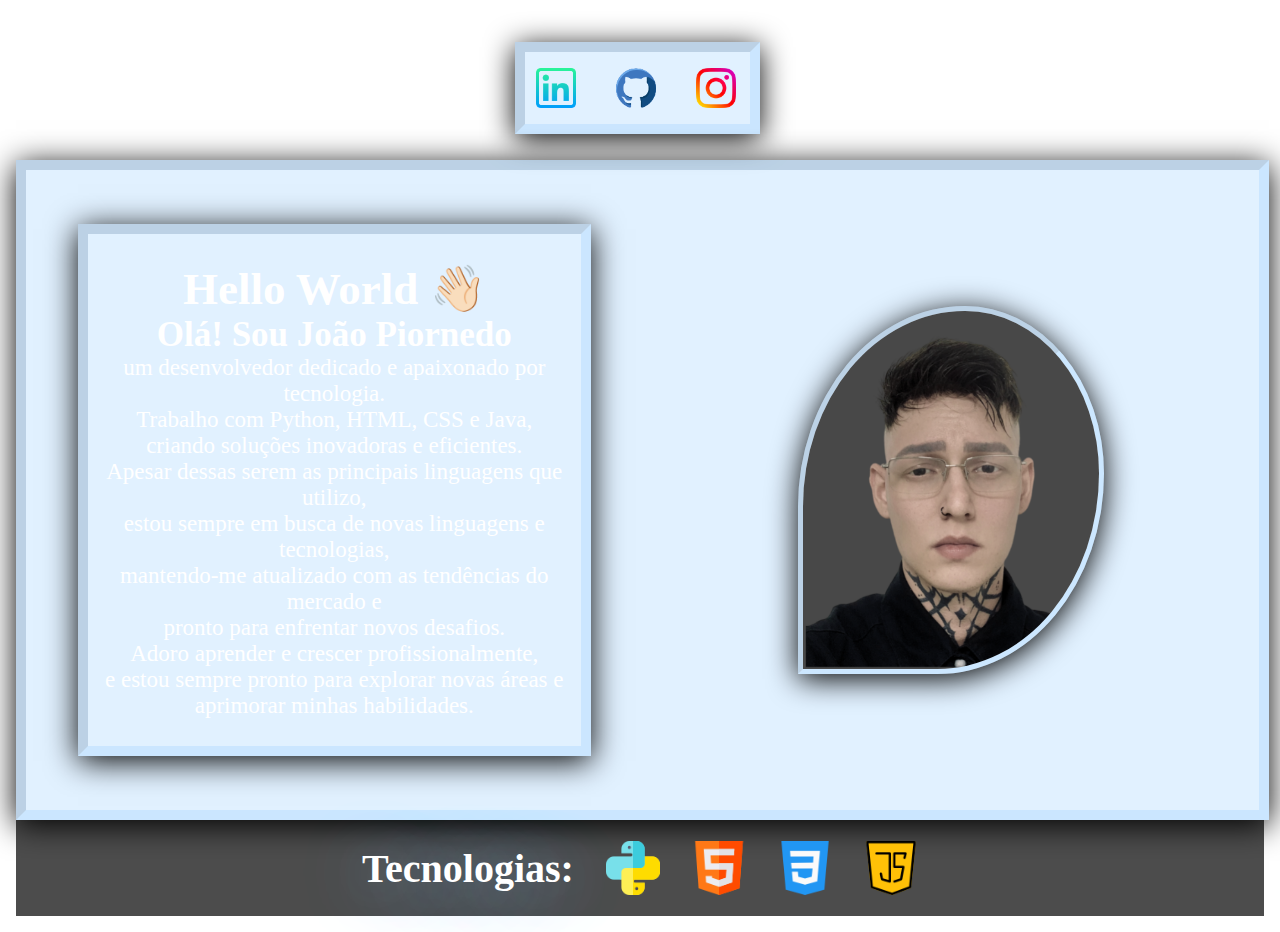
==== src/html/index.html @ ee075668 "My Personal portfolio" ====
<!DOCTYPE html>
<html lang="pt-br">

<head>
    <meta charset="UTF-8">
    <meta name="viewport" content="width=device-width, initial-scale=1.0">
    <title>Document</title>
    <link rel="stylesheet" href="../css/style.css">
    <link rel="stylesheet" href="../css/responsive.css">
</head>

<body>

    <header>
        <h1>J.Piornedo</h1>
        <nav >
            <a href="https://www.linkedin.com/in/joao-piornedo-886803311/"></a><img src="../img/Linkedin.png" alt="Linkedin"></a>

            <a href="https://github.com/JoaoPiornedo"></a><img src="../img/Github.png" alt="Github"></a>

            <a href="https://www.instagram.com/joaop.codes?igsh=MWhwbHo3eGI0Ymw4aQ%3D%3D&utm_source=qr"></a><img src="../img/instagram.png" alt="Instagram"></a>
        </nav>
    </header>

    <main>
        <div class="text">
            <h1>Hello World 👋🏻</h1>
            <h3>Olá! Sou João Piornedo</h3>
            <p>um desenvolvedor dedicado e apaixonado por tecnologia.<br> Trabalho com Python, HTML, CSS e Java,<br>
                criando soluções inovadoras e eficientes.<br> Apesar dessas serem as principais linguagens que
                utilizo,<br> estou sempre em busca de novas linguagens e tecnologias,<br> mantendo-me atualizado com as
                tendências do mercado e <br> pronto para enfrentar novos desafios.<br> Adoro aprender e crescer
                profissionalmente,<br> e estou sempre pronto para explorar novas áreas e <br> aprimorar minhas
                habilidades.</p>
        </div>
        <picture class="photo">
            <img src="../img/portrait.png" alt="">
    </main>

    <footer>
        <h2>Tecnologias:</h2>
        <img src="../img/python.png" alt="">
        <img src="../img/html.png" alt="">
        <img src="../img/css-3.png" alt="">
        <img src="../img/script-java.png" alt="">
    </footer>

</body>

</html>
---- src/css/style.css ----
*{
    margin: 0;
    padding: 0px;
    list-style: none;
}

@font-face {
  font-family: 'Callite';
  src: url('../fonts/Callite.woff2') format('woff2'),
        url('../fonts/Callite.woff') format('woff');
  font-weight: normal;
  font-style: normal;
  
}

body{
    background-image: url(../img/body.jpg);
    margin: 1em;
    height: 100%;
    background-size: cover;
    display: grid;  
    grid-template-columns: 1fr 1fr;
    grid-template-rows: auto auto;
    grid-template-areas: 
    " header header "
    " main main   "
    " footer footer "
    ;
}

header{
    grid-area: header;
    height: 9em;
    display: grid;
    grid-template-columns: 1fr 1.5fr  ; 
    align-items: center;
    justify-content: center;
  
}

header h1{
    display: flex;
    justify-content: center;
    align-items: center;
    font-size: 4em;
    color: white;
    font-family: 'Callite';
    
}
nav{
  display: flex;
  align-items: center;
  justify-content: center;
  gap: 20px;
  width: 30%;
  height: 50%;
  border: inset 10px;
  border-color: rgba(155, 207, 255, 0.300);
  background-color: rgba(155, 207, 255, 0.300);
  box-shadow: 0px 5px 30px rgb(0, 0, 0); 
}
nav img{
  position: relative;
  left: -5%;
  width: 40px;
  height: 40px;
  cursor: pointer;
  transition: 0.5s;
}
nav img:hover{
  transform: scale(1.5);
}
main{
    border: inset 10px;
    border-color: rgba(155, 207, 255, 0.300);
    background-color: rgba(155, 207, 255, 0.300);
    box-shadow: 0px 5px 30px rgb(0, 0, 0); 
    grid-area: main;
    width: 98.8%;
    height: 40em;
    display: grid;
    grid-template-columns: 1fr 1fr;
    place-items: center;
      
}
.text{
   
    color: rgb(255, 255, 255);
    width: 80%;
    height: 80%;
    display: flex;
    flex-direction: column;
    align-items: center;
    justify-content: center;
    border: inset 10px;
    border-color: rgba(155, 207, 255, 0.300);
    border-radius: 0% 0% 0%  ;
    box-shadow: 0px 5px 30px rgb(0, 0, 0);   
    transition: 0.5s;
}
.text:hover{
  transform: scale(1.1);
}

.text h1{
    font-family: Georgia, 'Times New Roman', Times, serif;
    text-align: center;
    font-size: 45px;
}
.text h3{
    font-family: Georgia, 'Times New Roman', Times, serif;
    text-align: center;
    font-size: 35px;
}
.text p{
    font-family: Georgia, 'Times New Roman', Times, serif;
    text-align: center;
    font-size: 23px;
}
.photo{
    background-color: transparent;
    color: white;
    width: 80%;
    height: 80%;
    display: flex;
    align-items: center;
    justify-content: center; 
}
.photo img{
  width: 60%;
  height: 70%;
    border: inset 5px;
    border-color: rgba(155, 207, 255, 0.300);
    border-radius: 60% 50% 60% 0% ;
    box-shadow: 0px 5px 30px rgb(0, 0, 0);  
    transition: 0.5s;
}
.photo img:hover{
  transform: scale(1.1);
}
footer{
    background-color: rgba(0, 0, 0, 0.700);
    grid-area: footer;
    display: flex;
    justify-content: center;
    gap: 2em;
    align-items: center;
    height: 6em;
    width: 100%;
}

footer img{
  width: 54px;
  height: 54px;
  transition: 0.5s;
}
footer img:hover{
  transform: scale(1.5);
  
}

footer h2{
  font-family: Georgia, 'Times New Roman', Times, serif;
  color: white;
  font-size: 40px;
  text-shadow: 0px 5px 60px rgba(155, 207, 255, 0.815);
}
---- src/css/responsive.css ----
/* Dispositivos móveis pequenos */
@media (max-width: 480px) {
    header {
        height: 5em;
    }

    header h1 {
        font-size: 2em;
    }

    nav {
        gap: 10px;
        width: 70%;
        height: 50%;
        border: inset 5px;
        border-color: rgba(155, 207, 255, 0.300);
        background-color: rgba(155, 207, 255, 0.300);
        box-shadow: 0px 5px 30px rgb(0, 0, 0);
    }

    nav img {
        position: relative;
        left: -3%;
        width: 30px;
        height: 30px;
    }

    nav img:hover {
        transform: scale(1.2);
    }

    main {
        display: flex;
        width: 98.8%;
        height: 30em;
        border: inset 3px;
        border-color: rgba(155, 207, 255, 0.300);
        background-color: rgba(155, 207, 255, 0.300);
    }

    .text {
        border: none;
        box-shadow: none;
        width: 100%;
        height: 100%;
    }

    .text:hover {
        transform: none;
    }

    .text h1 {
        font-size: 30px;
    }

    .text h3 {
        font-size: 25px;
    }

    .text p {
        font-size: 15px;
    }

    .photo img {
        width: 80%;
        height: 60%;
        border: inset 5px;
        border-color: rgba(155, 207, 255, 0.300);
        border-radius: 0%;
        box-shadow: 0px 5px 30px rgb(0, 0, 0);
        transition: 0.5s;
    }

    .photo img:hover {
        transform: none;
    }

    footer {
        gap: 1em;
        height: 5em;
        width: 100%;
    }

    footer img {
        width: 38px;
        height: 38px;
    }

    footer img:hover {
        transform: scale(1.5);

    }

    footer h2 {
        font-size: 20px;
    }
}

/* Dispositivos móveis médios */
@media (min-width: 481px) and (max-width: 580px) {
    header {
        height: 5em;
    }

    header h1 {
        font-size: 2em;
    }

    nav {
        gap: 10px;
        width: 70%;
        height: 50%;
        border: inset 5px;
        border-color: rgba(155, 207, 255, 0.300);
        background-color: rgba(155, 207, 255, 0.300);
        box-shadow: 0px 5px 30px rgb(0, 0, 0);
    }

    nav img {
        position: relative;
        left: -3%;
        width: 30px;
        height: 30px;
    }

    nav img:hover {
        transform: scale(1.2);
    }

    main {
        display: flex;
        width: 98.8%;
        height: 30em;
        border: inset 3px;
        border-color: rgba(155, 207, 255, 0.300);
        background-color: rgba(155, 207, 255, 0.300);
    }

    .text {
        border: none;
        box-shadow: none;
        width: 100%;
        height: 100%;
    }

    .text:hover {
        transform: none;
    }

    .text h1 {
        font-size: 30px;
    }

    .text h3 {
        font-size: 25px;
    }

    .text p {
        font-size: 15px;
    }

    .photo img {
        width: 80%;
        height: 60%;
        border: inset 5px;
        border-color: rgba(155, 207, 255, 0.300);
        border-radius: 0%;
        box-shadow: 0px 5px 30px rgb(0, 0, 0);
        transition: 0.5s;
    }

    .photo img:hover {
        transform: none;
    }

    footer {
        gap: 1em;
        height: 5em;
        width: 100%;
    }

    footer img {
        width: 38px;
        height: 38px;
    }

    footer img:hover {
        transform: scale(1.5);

    }

    footer h2 {
        font-size: 20px;
    }
    
}

@media (min-width: 581px) and (max-width: 765px) {
    header {
        height: 5em;
    }

    header h1 {
        font-size: 2em;
    }

    nav {
        gap: 10px;
        width: 70%;
        height: 50%;
        border: inset 5px;
        border-color: rgba(155, 207, 255, 0.300);
        background-color: rgba(155, 207, 255, 0.300);
        box-shadow: 0px 5px 30px rgb(0, 0, 0);
    }

    nav img {
        position: relative;
        left: -3%;
        width: 30px;
        height: 30px;
    }

    nav img:hover {
        transform: scale(1.2);
    }

    main {
        display: flex;
        width: 98.8%;
        height: 30em;
        border: inset 3px;
        border-color: rgba(155, 207, 255, 0.300);
        background-color: rgba(155, 207, 255, 0.300);
    }

    .text {
        border: none;
        box-shadow: none;
        width: 100%;
        height: 100%;
    }

    .text:hover {
        transform: none;
    }

    .text h1 {
        font-size: 30px;
    }

    .text h3 {
        font-size: 25px;
    }

    .text p {
        font-size: 15px;
    }

    .photo img {
        width: 80%;
        height: 60%;
        border: inset 5px;
        border-color: rgba(155, 207, 255, 0.300);
        border-radius: 0%;
        box-shadow: 0px 5px 30px rgb(0, 0, 0);
        transition: 0.5s;
    }

    .photo img:hover {
        transform: none;
    }

    footer {
        gap: 1em;
        height: 5em;
        width: 100%;
    }

    footer img {
        width: 38px;
        height: 38px;
    }

    footer img:hover {
        transform: scale(1.5);

    }

    footer h2 {
        font-size: 20px;
    }
    
}

@media (min-width: 766px) and (max-width: 1024px) {

    header h1 {
        font-size: 3.5em;
    }

    nav {
        width: 60%;
    }

    .text {
        width: 80%;
        height: 85%;
    }

    .text h1 {
        font-size: 40px;
    }

    .text h3 {
        font-size: 30px;
    }

    .text p {
        font-size: 17px;
    }
    .photo img{
        width: 80%;
        height: 60%;
    }
}
@media (min-width: 1025px) and (max-width: 1200px) {
    
    nav {
        width: 40%;
    }

    .text {
        height: 80%;
    }

    .text h1 {
        font-size: 45px;
    }

    .text h3 {
        font-size: 35px;
    }

    .text p {
        font-size: 20px;
    }

    
}
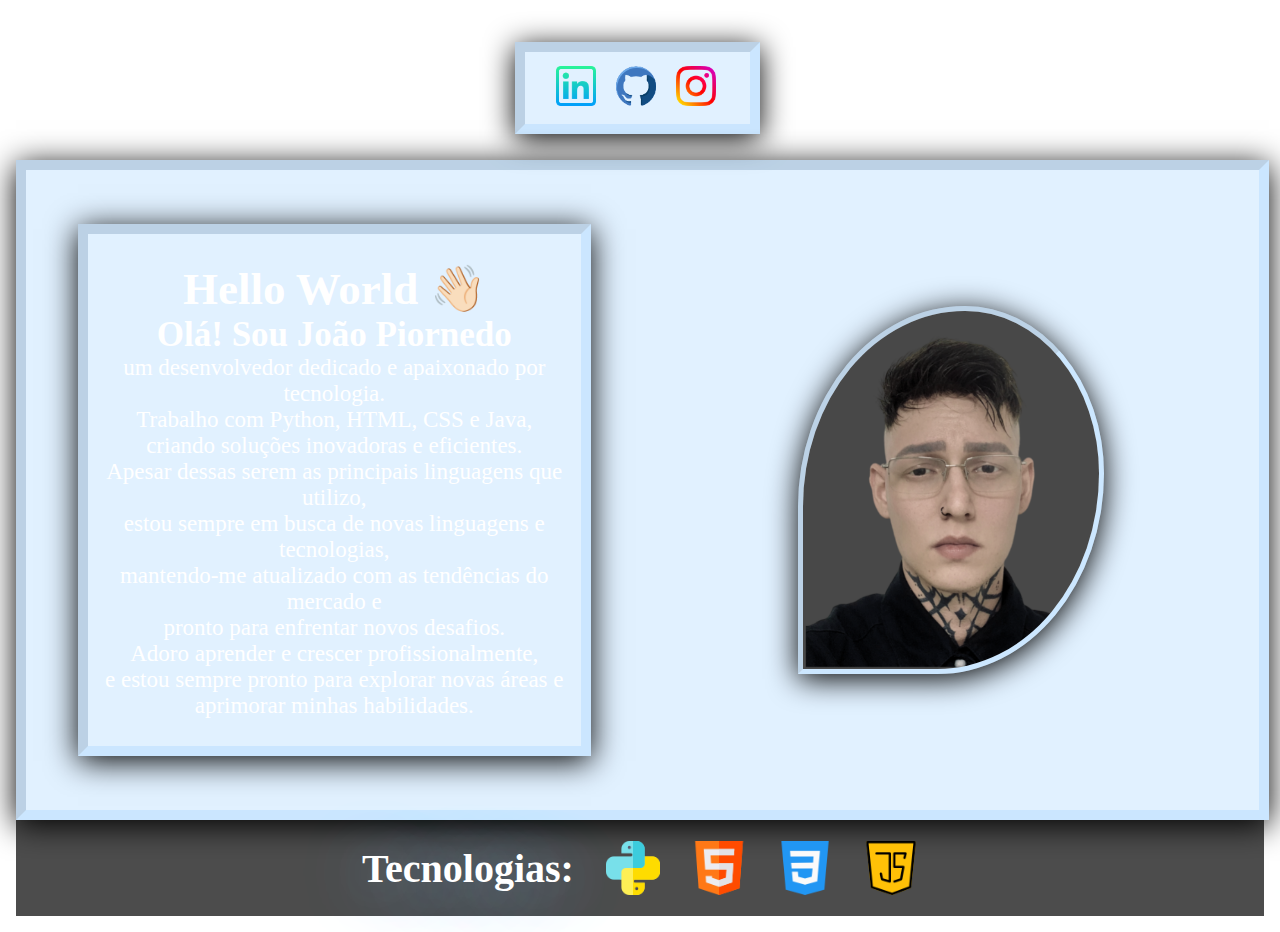
==== commit 781b63dc: "deixando os links funcionando" ====
--- a/src/html/index.html
+++ b/src/html/index.html
@@ -14,11 +14,11 @@
     <header>
         <h1>J.Piornedo</h1>
         <nav >
-            <a href="https://www.linkedin.com/in/joao-piornedo-886803311/"></a><img src="../img/Linkedin.png" alt="Linkedin"></a>
+            <a href="https://www.linkedin.com/in/joao-piornedo-886803311/" target="_blank"><img src="../img/Linkedin.png" alt="Linkedin"></a>
 
-            <a href="https://github.com/JoaoPiornedo"></a><img src="../img/Github.png" alt="Github"></a>
+            <a href="https://github.com/JoaoPiornedo" target="_blank"><img src="../img/Github.png" alt="Github"></a>
 
-            <a href="https://www.instagram.com/joaop.codes?igsh=MWhwbHo3eGI0Ymw4aQ%3D%3D&utm_source=qr"></a><img src="../img/instagram.png" alt="Instagram"></a>
+            <a href="https://www.instagram.com/joaop.codes?igsh=MWhwbHo3eGI0Ymw4aQ%3D%3D&utm_source=qr" target="_blank"><img src="../img/instagram.png" alt="Instagram"></a>
         </nav>
     </header>
 
